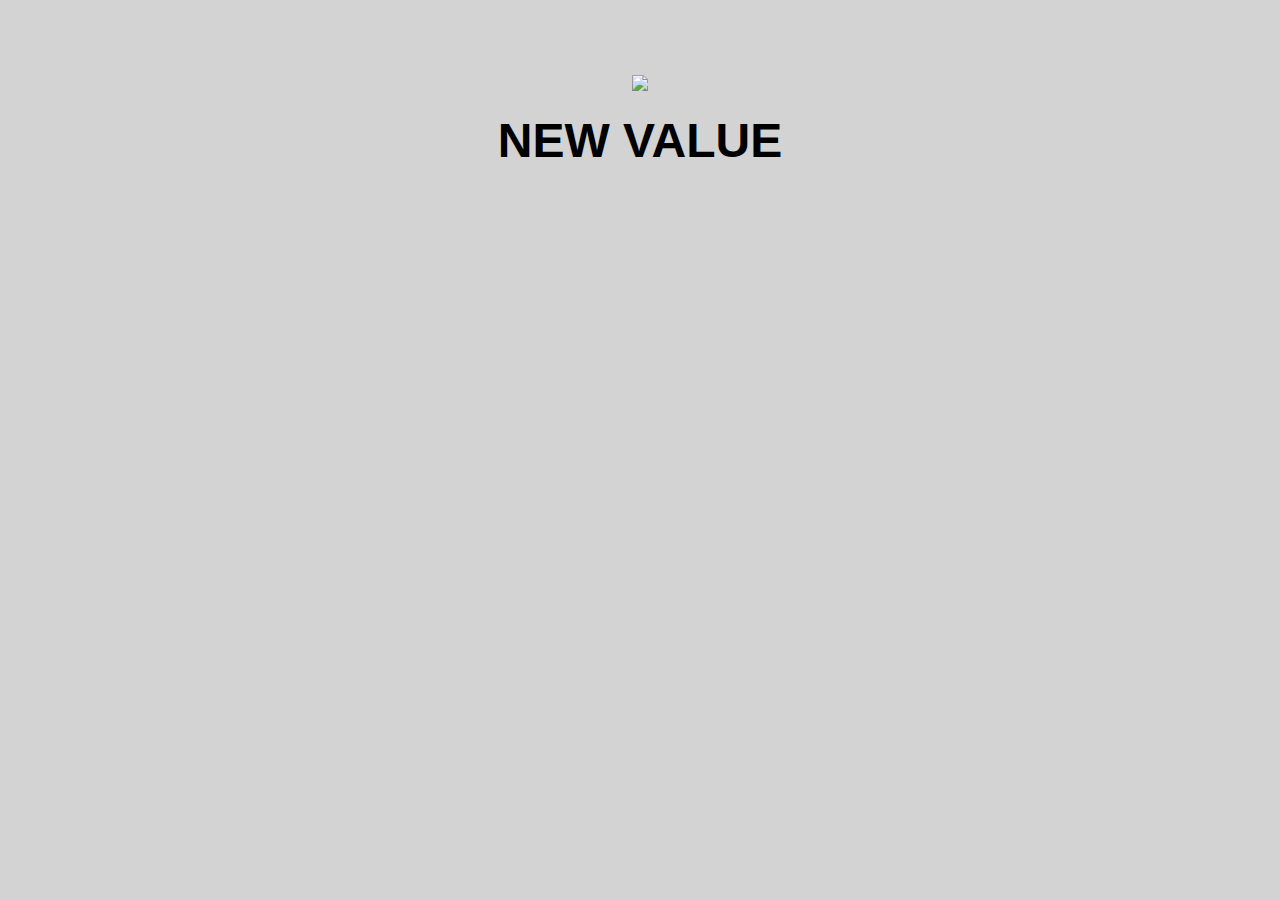
==== ui/index.html @ 5d8f702c "[imad-console] Updates ui/index.html" ====
<!doctype html>
<html>
    <head>
        <link href="/ui/style.css" rel="stylesheet" />
    </head>
    <body>
        <div class="center">
            <img id='madi' src="/ui/madi.png" class="img-medium"/>
        </div>
        <br>
        <div id='main-text' class="center text-big bold">
            Hi! I am vidhi shah and this is my first webapp!!!!
            <p> Its fun learning new things</p>
            <h1>WOW!!</h1>
        </div>
        <script>
            alert("Hi, I am javascript");
        </script>
        <script type="text/javascript" src="/ui/main.js">
        </script>
    </body>
</html>
---- ui/style.css ----
body {
    font-family: sans-serif;
    background-color: lightgrey;
    margin-top: 75px;
}

.center {
    text-align: center;
}

.text-big {
    font-size: 300%;
}

.bold {
    font-weight: bold;
}

.img-medium {
    height: 200px;
}
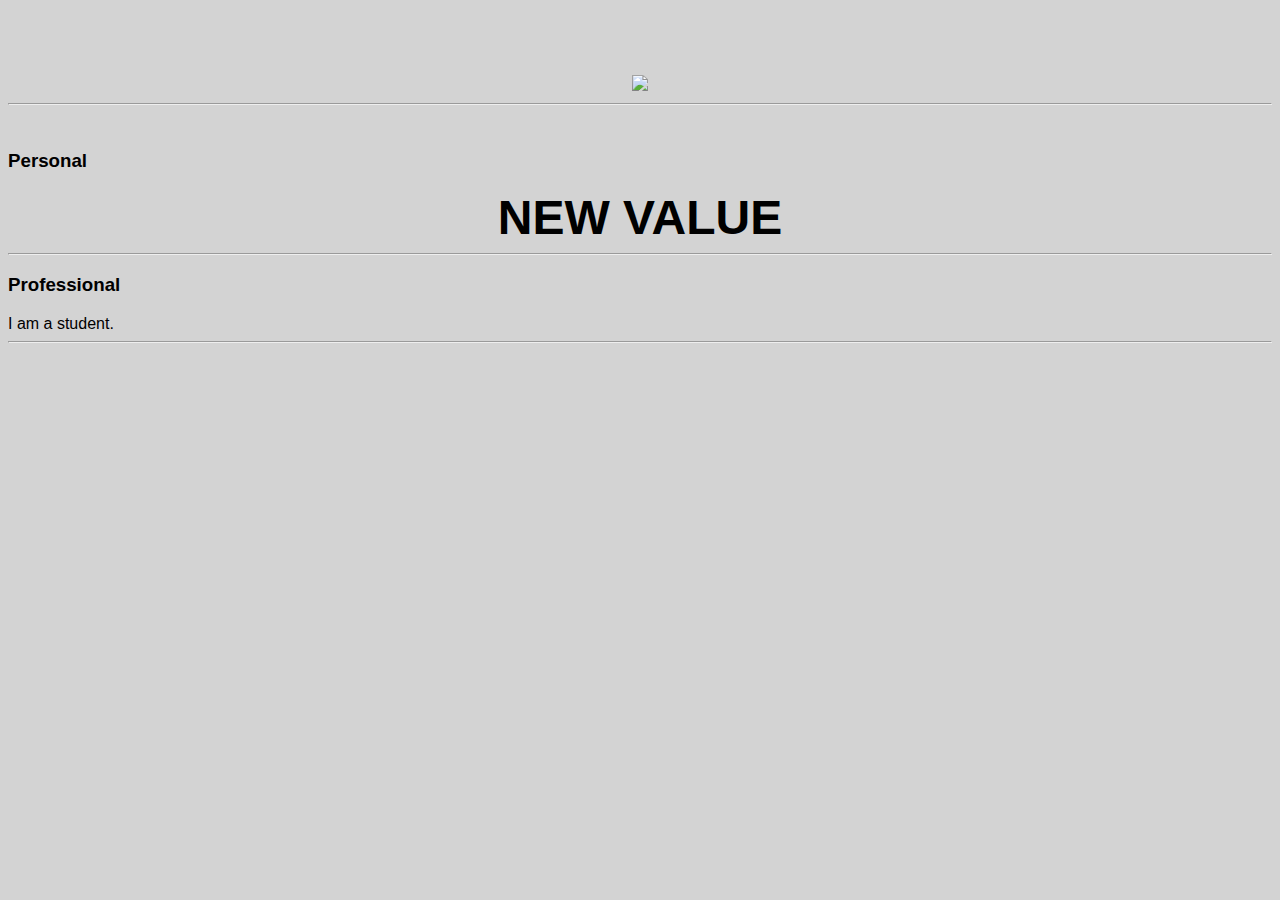
==== commit 8ef60855: "[imad-console] Updates ui/index.html" ====
--- a/ui/index.html
+++ b/ui/index.html
@@ -4,15 +4,22 @@
         <link href="/ui/style.css" rel="stylesheet" />
     </head>
     <body>
+        <div class="container">
         <div class="center">
             <img id='madi' src="/ui/madi.png" class="img-medium"/>
         </div>
-        <br>
+        <hr/>
+        <br><h3>Personal</h3>
         <div id='main-text' class="center text-big bold">
             Hi! I am vidhi shah and this is my first webapp!!!!
             <p> Its fun learning new things</p>
-            <h1>WOW!!</h1>
+            <h6>WOW!!</h6>
         </div>
+        <hr/>
+        <h3>Professional</h3>
+        <div>I am a student.</div>        
+        </div><hr/>
+        <div class="footer"></div>
         <script>
             alert("Hi, I am javascript");
         </script>
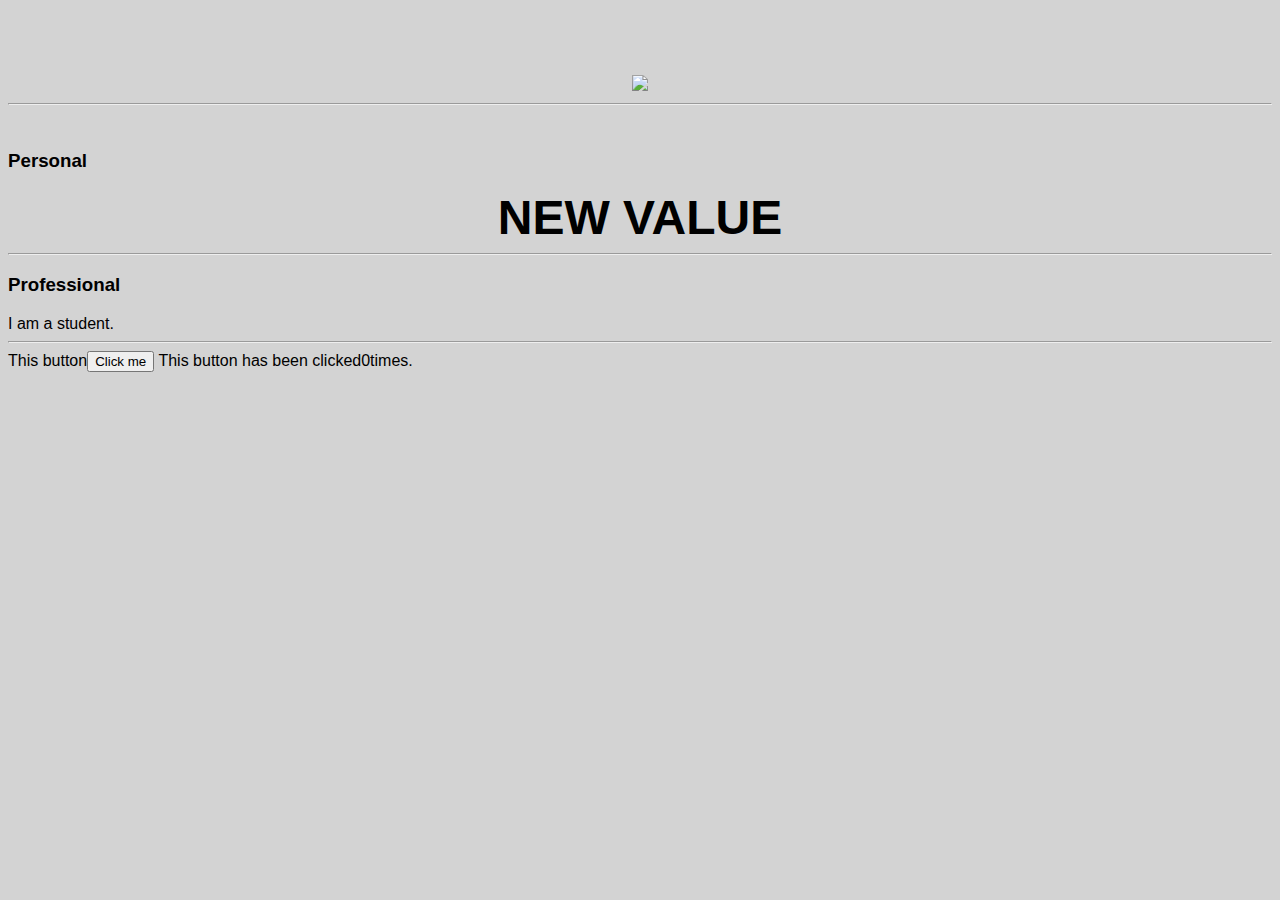
==== commit 75db91d6: "[imad-console] Updates ui/index.html" ====
--- a/ui/index.html
+++ b/ui/index.html
@@ -19,7 +19,11 @@
         <h3>Professional</h3>
         <div>I am a student.</div>        
         </div><hr/>
-        <div class="footer"></div>
+        <div class="footer">
+            This button<button id="counter">Click me</button>
+            This button has been clicked<span id="count">0</span>times.
+        
+        </div>
         <script>
             alert("Hi, I am javascript");
         </script>
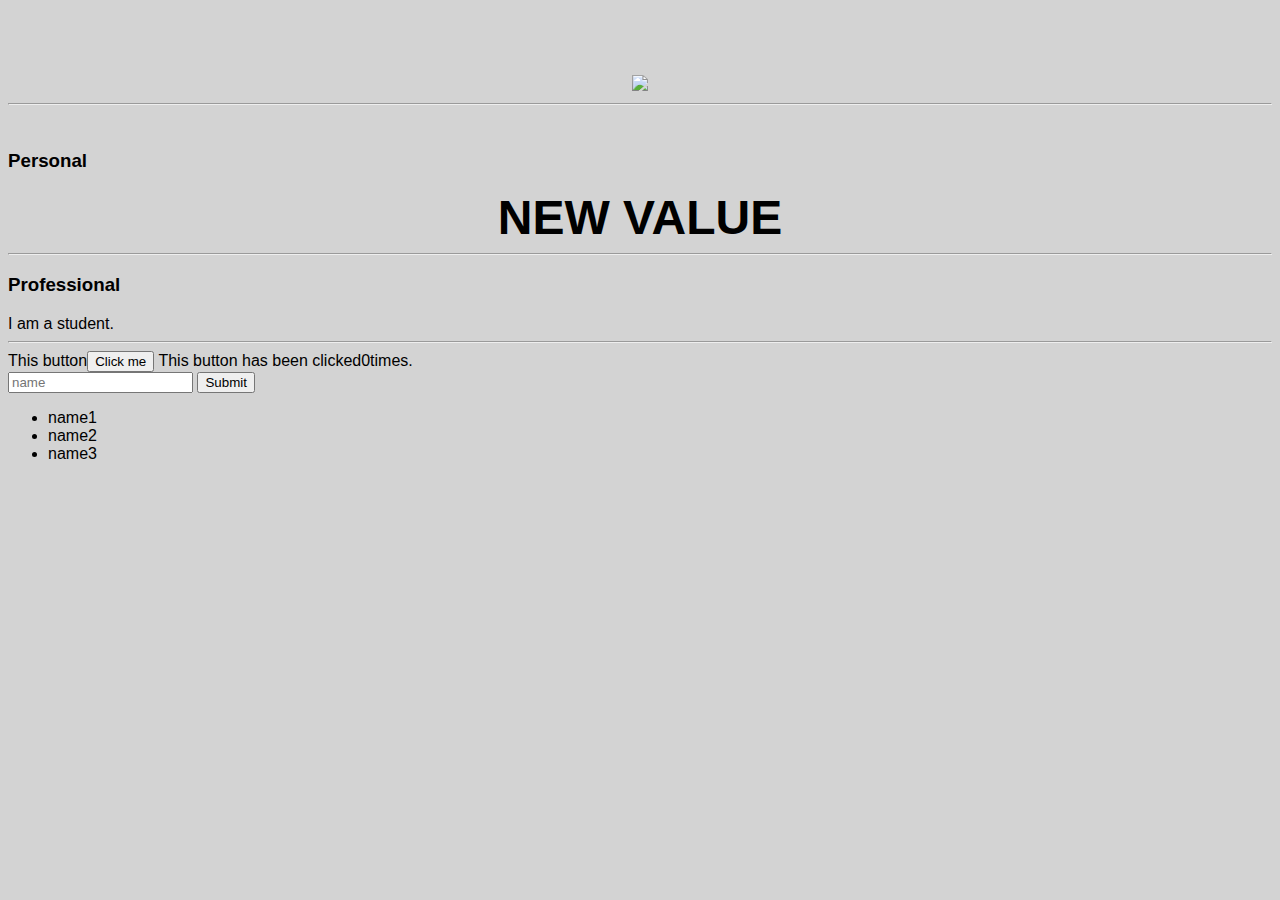
==== commit de3186cd: "[imad-console] Updates ui/index.html" ====
--- a/ui/index.html
+++ b/ui/index.html
@@ -22,7 +22,14 @@
         <div class="footer">
             This button<button id="counter">Click me</button>
             This button has been clicked<span id="count">0</span>times.
-        
+        <br>
+        <input type="text" id="name" placeholder="name"></input>
+        <input type="submit" value="Submit"></input>
+        <ul>
+            <li>name1</li>
+            <li>name2</li>
+            <li>name3</li>
+        </ul>
         </div>
         <script>
             alert("Hi, I am javascript");
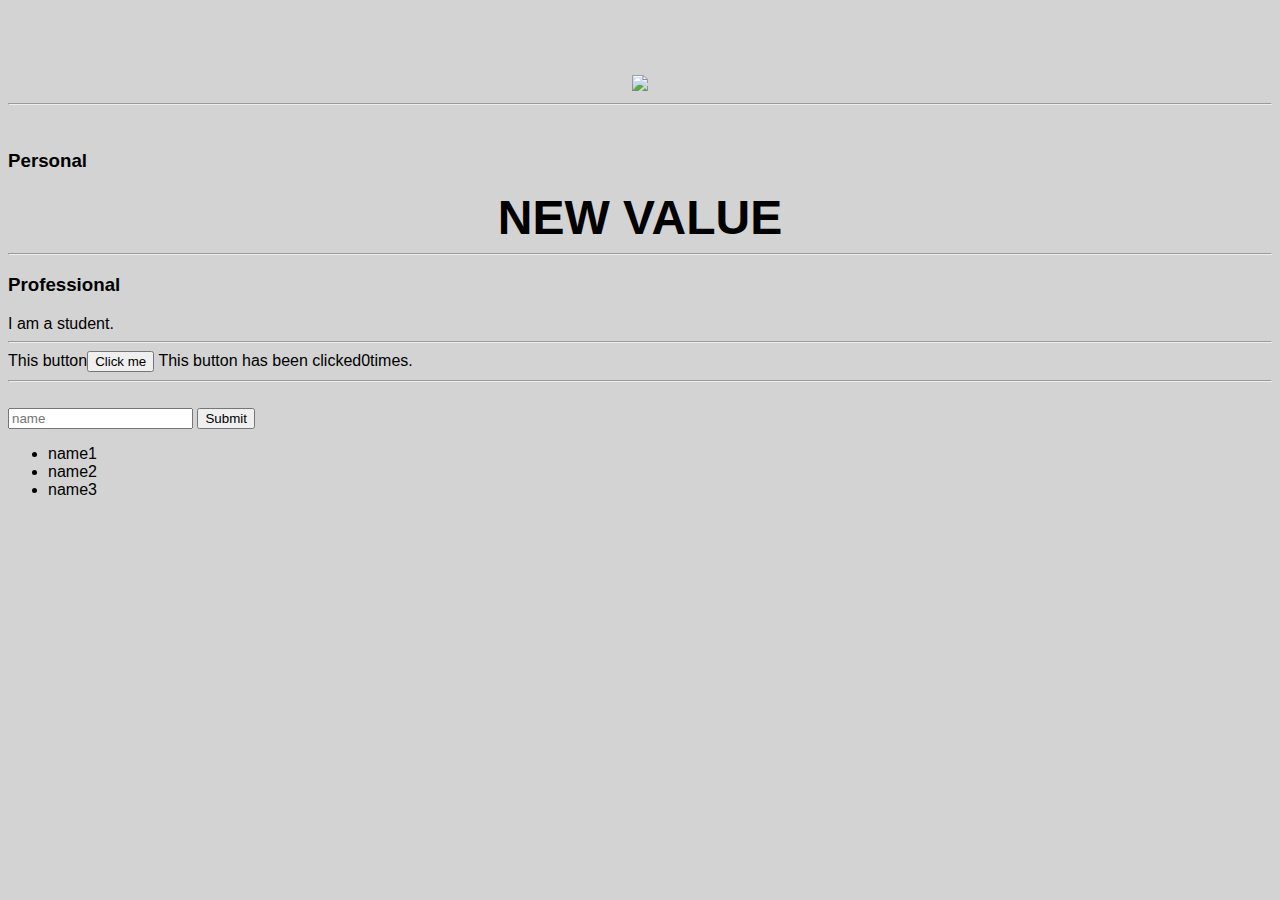
==== commit ad057abe: "[imad-console] Updates ui/index.html" ====
--- a/ui/index.html
+++ b/ui/index.html
@@ -22,9 +22,10 @@
         <div class="footer">
             This button<button id="counter">Click me</button>
             This button has been clicked<span id="count">0</span>times.
+            <hr/>
         <br>
-        <input type="text" id="name" placeholder="name"></input>
-        <input type="submit" value="Submit"></input>
+        <input type="text" id="name" placeholder="name">
+        <input type="submit" value="Submit">
         <ul>
             <li>name1</li>
             <li>name2</li>
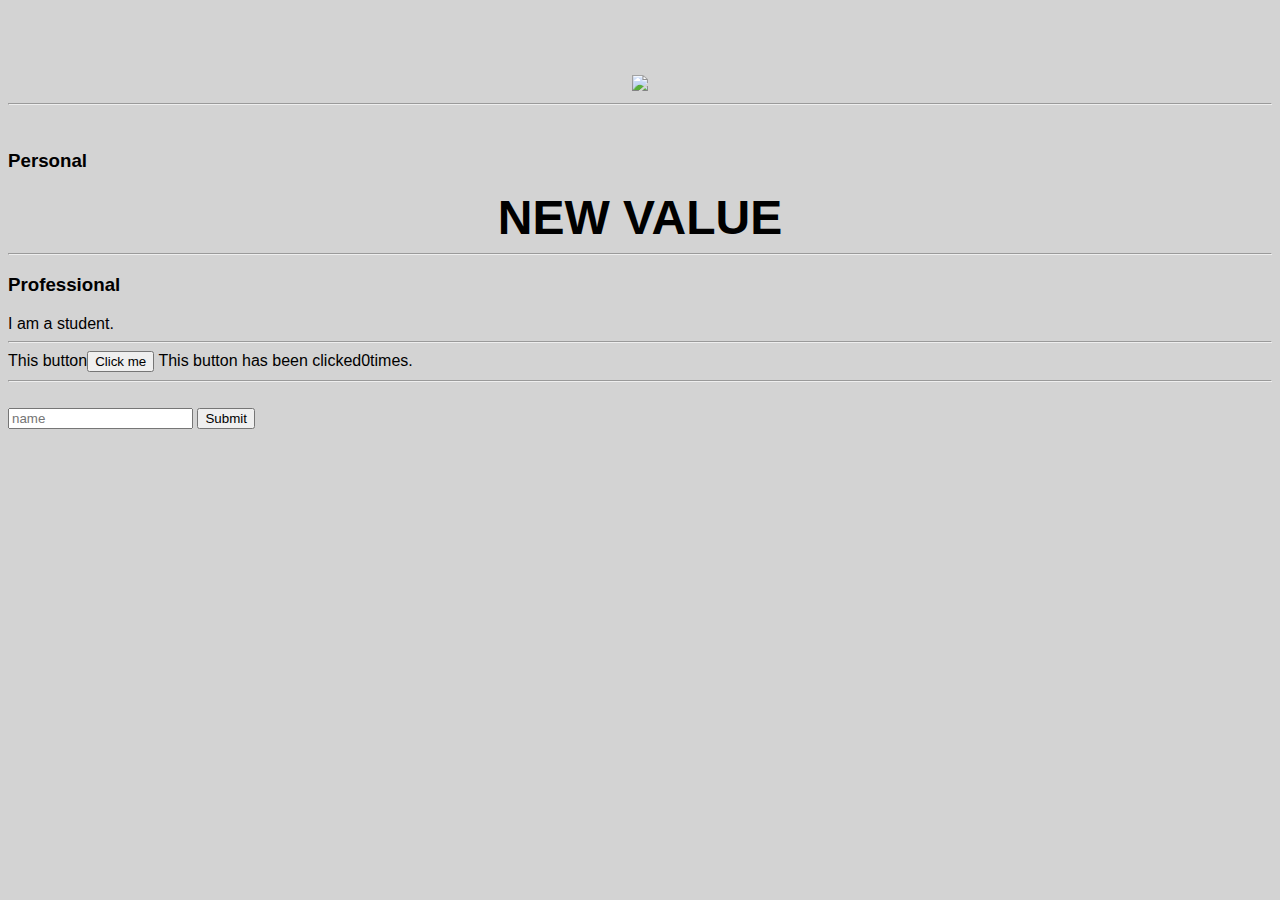
==== commit 1b0e72d1: "[imad-console] Updates ui/index.html" ====
--- a/ui/index.html
+++ b/ui/index.html
@@ -25,11 +25,8 @@
             <hr/>
         <br>
         <input type="text" id="name" placeholder="name">
-        <input type="submit" value="Submit">
-        <ul>
-            <li>name1</li>
-            <li>name2</li>
-            <li>name3</li>
+        <input type="submit" value="Submit" id="submit_btn">
+        <ul id="namelist">
         </ul>
         </div>
         <script>
